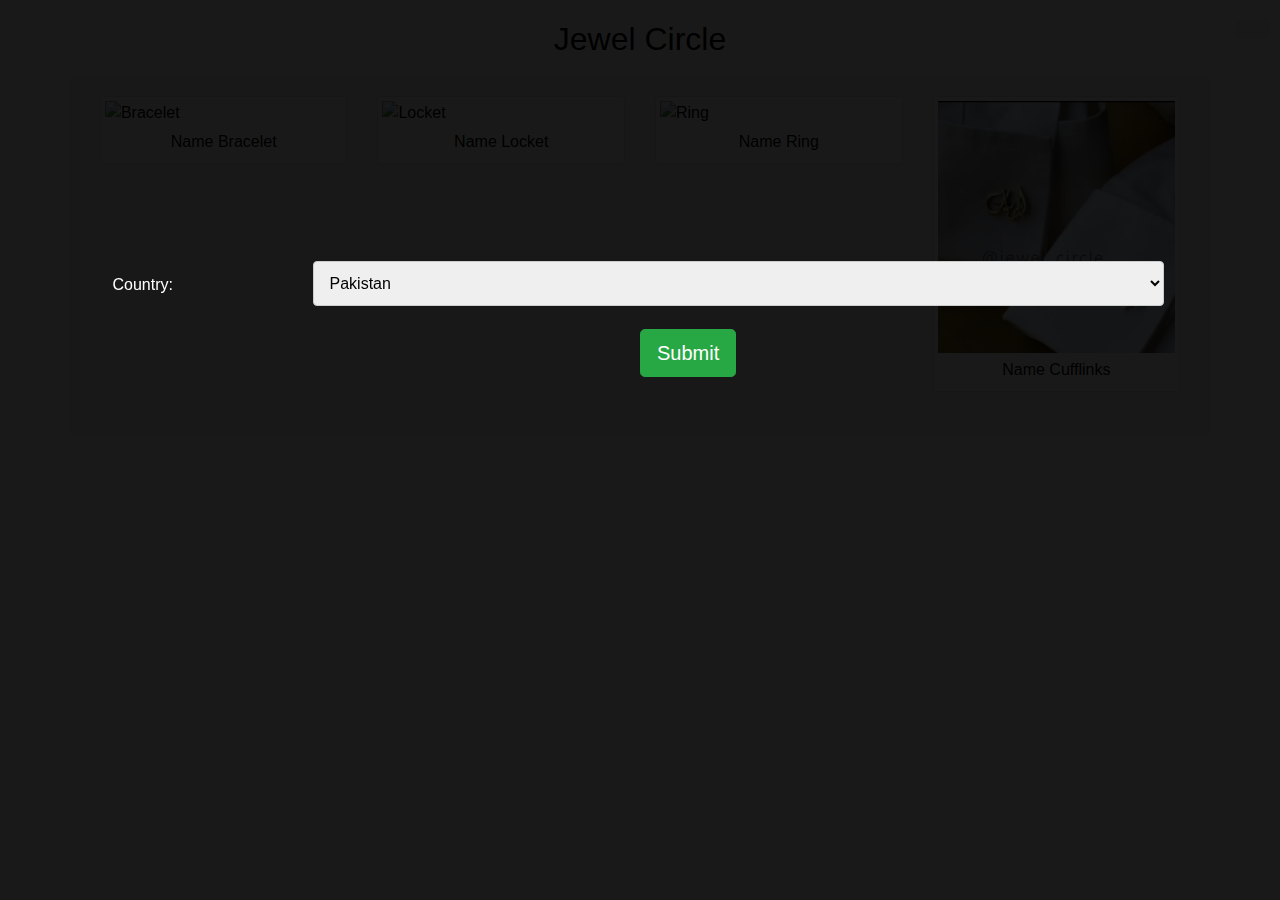
==== index.html @ 04d93567 "cart.js Fixed" ====
<!DOCTYPE html PUBLIC "-//W3C//DTD XHTML 1.0 Transitional//EN" "http://www.w3.org/TR/xhtml1/DTD/xhtml1-transitional.dtd">
<html>
<head>

  <title> Home </title>
  <link rel="stylesheet" type="text/css" href="assets/css/index.css">
  <link rel="stylesheet" href="https://maxcdn.bootstrapcdn.com/bootstrap/4.0.0/css/bootstrap.min.css" integrity="sha384-Gn5384xqQ1aoWXA+058RXPxPg6fy4IWvTNh0E263XmFcJlSAwiGgFAW/dAiS6JXm" crossorigin="anonymous">
   <link rel="stylesheet" href="path/to/font-awesome/css/font-awesome.min.css">
  <link href="https://fonts.googleapis.com/css?family=Audiowide|Bree+Serif|Fjalla+One|Josefin+Sans" rel="stylesheet">
  <script type="text/javascript" src="assets/js/lib/jquery-3.3.1.min.js"></script>
  <script src="https://cdnjs.cloudflare.com/ajax/libs/popper.js/1.12.9/umd/popper.min.js" integrity="sha384-ApNbgh9B+Y1QKtv3Rn7W3mgPxhU9K/ScQsAP7hUibX39j7fakFPskvXusvfa0b4Q" crossorigin="anonymous"></script>
  <script src="https://maxcdn.bootstrapcdn.com/bootstrap/4.0.0/js/bootstrap.min.js" integrity="sha384-JZR6Spejh4U02d8jOt6vLEHfe/JQGiRRSQQxSfFWpi1MquVdAyjUar5+76PVCmYl" crossorigin="anonymous"></script>
  <script defer src ="icons/js/fontawesome-all.js"> </script>
 </head>

<body>



<!-- The overlay -->

<div id="myNavz" class="overlay">
  
  <div class="overlay-content">
    <form>
      <div class="row">
        <div class="col-25">
          <label for="country">Country:</label>
        </div>
        <div class="col-70">
          <select id="country" name="country">
            <option value="pakistan">Pakistan</option>
            <option value="australia">Australia</option>
            <option value="austria">Austria</option>
            <option value="bangla">Bangladesh</option>
            <option value="belgium">Belgium</option>
            <option value="bhutan">Bhutan</option>
            <option value="botswana">Botswana</option>
            <option value="brunei">Brunei</option>
            <option value="bulgaria">Bulgaria</option>
            <option value="combodia">Combodia</option>
            <option value="canada">Canada</option>
            <option value="canaryIsland">Canary Island</option>
            <option value="channelIslands">Channel Islands</option>
            <option value="china">China</option>
            <option value="cyprus">Cyprus</option>
            <option value="czechRepublic">Czech Republic</option>
            <option value="denmark">Denmark</option>
            <option value="egypt">Egypt</option>
            <option value="ethiopia">Ethiopia</option>
            <option value="finland">Finland</option>
            <option value="france">France</option>
            <option value="germany">Germany</option>
            <option value="greece">Greece</option>
            <option value="hongKong">Hong Kong</option>
            <option value="hungary">Hungary</option>
            <option value="india">India</option>
            <option value="indonesia">Indonesia</option>
            <option value="iran">Iran</option>
            <option value="ireland">Ireland</option>
            <option value="italy">Italy</option>
            <option value="japan">Japan</option>
            <option value="jordan">Jordan</option>
            <option value="kenya">Kenya</option>
            <option value="korea">Korea</option>
            <option value="laos">Laos</option>
            <option value="lebonon">Lebonon</option>
            <option value="lesotho">Lesotho</option>
            <option value="luxembourg">Luxembourg</option>
            <option value="macau">Macau</option>
            <option value="maderia">Maderia</option>
            <option value="azores">Azores</option>
            <option value="malwai">Malwai</option>
            <option value="malaysia">Malaysia</option>
            <option value="maldives">Maldives</option>
            <option value="mauritius">Mauritius</option>
            <option value="mozambique">Mozambique</option>
            <option value="myanmar">Myanmar</option>
            <option value="namibia">Namibia</option>
            <option value="nepal">Nepal</option>
            <option value="netherlands">Netherlands</option>
            <option value="newZealand">New Zealand</option>
            <option value="northernCyprus">Northern Cyprus</option>
            <option value="northernIreland">Northern Ireland</option>
            <option value="norway">Norway</option>
            <option value="philippines">Philippines</option>
            <option value="poland">Poland</option>
            <option value="portugal">Portugal</option>
            <option value="romania">Romania</option>
            <option value="saudia">Saudia Arabia</option>
            <option value="scotland">Scotland</option>
            <option value="singapore">Singapore</option>
            <option value="slovakia">Slovakia</option>
            <option value="southAfrica">South Africa</option>
            <option value="spain">Spain</option>
            <option value="sriLanka">Sri Lanka</option>
            <option value="swaziland">Swaziland</option>
            <option value="sweden">Sweden</option>
            <option value="switzerland">Switzerland</option>
            <option value="syria">Syria</option>
            <option value="toaiwan">Toaiwan</option>
            <option value="us">United States of America</option>
            <option value="uk">United Kingdom</option>
            <option value="others"></option>
          </select>
        </div>
      </div> 
      </form>
      <div class="wrapperBtn">
      <button type="button" class="submitbtn btn btn-success btn-lg" onclick="closeNav()">Submit</button>
      </div>
  </div>
</div>

  <div class="homediv">
     <a href="index.html"> <h2 class="homecontent"> Jewel Circle </h2> </a>
     <form action="cart.html"><button class="btn btn-default btn-lg cart"> <i class="fas fa-cart-arrow-down "></i> </button></form>
  </div>




<div class="container">
  <form action="form.html">
    <div class="row">
      <div class="bracelet imgdiv col-lg-3 col-md-6 col-sm-12 col-xs-12">
        <div class="img-thumbnail">
            <a href="bracelet.html">
              <img src="images/index/bracelet.jpeg"  class="image" alt="Bracelet" style="width:100%">
              <div class="desc">Name Bracelet</div>
            </a>
        </div>
      </div>

      <div class="locket imgdiv col-lg-3 col-md-6 col-sm-12 col-xs-12">
        <div class="img-thumbnail">
           <a href="locket.html">
            <img src="images/index/locket.jpeg" class="image" alt="Locket" style="width:100%" >
            <div class="desc">Name Locket</div>
            </a>
        </div>
      </div>

      <div class="ring imgdiv col-lg-3 col-md-6 col-sm-12 col-xs-12">
        <div class="img-thumbnail">
            <a href="ring.html">
              <img src="images/index/ring.jpeg" class="image" alt="Ring" style="width:100%" >
              <div class="desc">Name Ring</div>
            </a>
        </div>
      </div>

      <div class="cuff imgdiv col-lg-3 col-md-6 col-sm-12 col-xs-12">
        <div class="img-thumbnail">
            <a href="cuff.html">
              <img src="images/index/cufflinks.jpeg" class="image" alt="Ring" style="width:100%"  >
              <div class="desc">Name Cufflinks</div>
            </a>
        </div>
      </div>

    </div>
  </form>
 </div> 



  <script defer src="https://use.fontawesome.com/releases/v5.0.10/js/all.js" integrity="sha384-slN8GvtUJGnv6ca26v8EzVaR9DC58QEwsIk9q1QXdCU8Yu8ck/tL/5szYlBbqmS+" crossorigin="anonymous"></script> 
  <script type="text/javascript" src="assets/js/index.js"></script>

</body>
</html>
---- assets/css/index.css ----
.overlay {
    height: 0%;
    width: 100%;
    position: fixed;
    z-index: 1;
    top: 0;
    left: 0;
    background-color: rgb(0,0,0);
    background-color: rgba(0,0,0, 0.9);
    overflow-y: hidden;
    transition: 0.5s;
}

.overlay-content {
    position: relative;
    top: 25%;
    width: 100%;
    text-align: center;
    margin-top: 30px;
}



.overlay .closebtn {
    position: absolute;
    top: 20px;
    right: 45px;
    font-size: 60px;
}

.submitbtn{
    
    position: absolute;
    top: 120%;
}
.wrapperBtn{
    text-align:center;
}

@media screen and (max-height: 450px) {
  .overlay {overflow-y: auto;}
  .overlay a {font-size: 20px}
  .overlay .closebtn {
    font-size: 40px;
    top: 15px;
    right: 35px;
  }
}



.cart{
    position: fixed;
    top: 20px;
    right: 10px; 
    
}

.homediv{
    margin-top:10px;
    text-align: center;
    margin-bottom:10px;
}
.homecontent{
    padding-top:10px;
    display: inline-block;
}

a:link {
    text-decoration: none;
    color:black;
}

.col-25 {
  float: left;
  width: 25%;
  margin-top: 6px;
  
  color:white;
}

/* Floating column for inputs: 75% width */
.col-70 {
  float: left;
  width: 65%;
  margin-top: 6px;
  
 
}



/* Clear floats after the columns */
.row:after {
  content: "";
  display: table;
  clear: both;
}
.container {
  border-radius: 5px;
  background-color: #f2f2f2;
  padding: 30px;
  
  display: flex;
  justify-content: center;

}
input[type=submit] {
  background-color: black;
  color: white;
  padding: 12px 20px;
  border: none;
  border-radius: 4px;
  cursor: pointer;
  float: right;
}
input[type=text], select, textarea{
  width: 100%;
  padding: 12px;
  border: 1px solid #ccc;
  border-radius: 4px;
  box-sizing: border-box;
  resize: vertical;
}

/* Style the label to display next to the inputs */
label {
  padding: 12px 12px 12px 0;
  display: inline-block;
}



/* allprod.css ------------------------------ */
div.gallery {
    border: 1px solid #ccc;
}

div.gallery:hover {
    border: 1px solid #777;
}

div.gallery img {
    width: 100%;
    height: auto;
}

div.desc {
    padding: 5px;
    text-align: center;
}

* {
    box-sizing: border-box;
}

.responsive {
    padding: 0 6px;
    float: left;
    width: 25%;
}

@media only screen and (max-width: 700px) {
    .responsive {
        width: 49.99999%;
        margin: 6px 0;
    }
}

@media only screen and (max-width: 500px) {
    .responsive {
        width: 100%;
    }
}

.clearfix:after {
    content: "";
    display: table;
    clear: both;
}
.cart{
    position: fixed;
    top: 20px;
    right: 10px; 
    
}

.homediv{
    margin-top:10px;
    text-align: center;
}
.homecontent{
    padding-top:10px;
    display: inline-block;
}
a:link {
    text-decoration: none;
    color:black;
}

.imgdiv{
    padding-bottom: 15px;
}

.container{
    padding-top:20px;
}

.maindiv{
    padding-top:20px;
}div.gallery {
    border: 1px solid #ccc;
}

div.gallery:hover {
    border: 1px solid #777;
}

div.gallery img {
    width: 100%;
    height: auto;
}

div.desc {
    padding: 5px;
    text-align: center;
}

* {
    box-sizing: border-box;
}

.responsive {
    padding: 0 6px;
    float: left;
    width: 25%;
}

@media only screen and (max-width: 700px) {
    .responsive {
        width: 49.99999%;
        margin: 6px 0;
    }
}

@media only screen and (max-width: 500px) {
    .responsive {
        width: 100%;
    }
}

.clearfix:after {
    content: "";
    display: table;
    clear: both;
}
.cart{
    position: fixed;
    top: 20px;
    right: 10px; 
    
}

.homediv{
    margin-top:10px;
    text-align: center;
}
.homecontent{
    padding-top:10px;
    display: inline-block;
}
a:link {
    text-decoration: none;
    color:black;
}

.imgdiv{
    padding-bottom: 15px;
}

.container{
    padding-top:20px;
}

.maindiv{
    padding-top:20px;
}
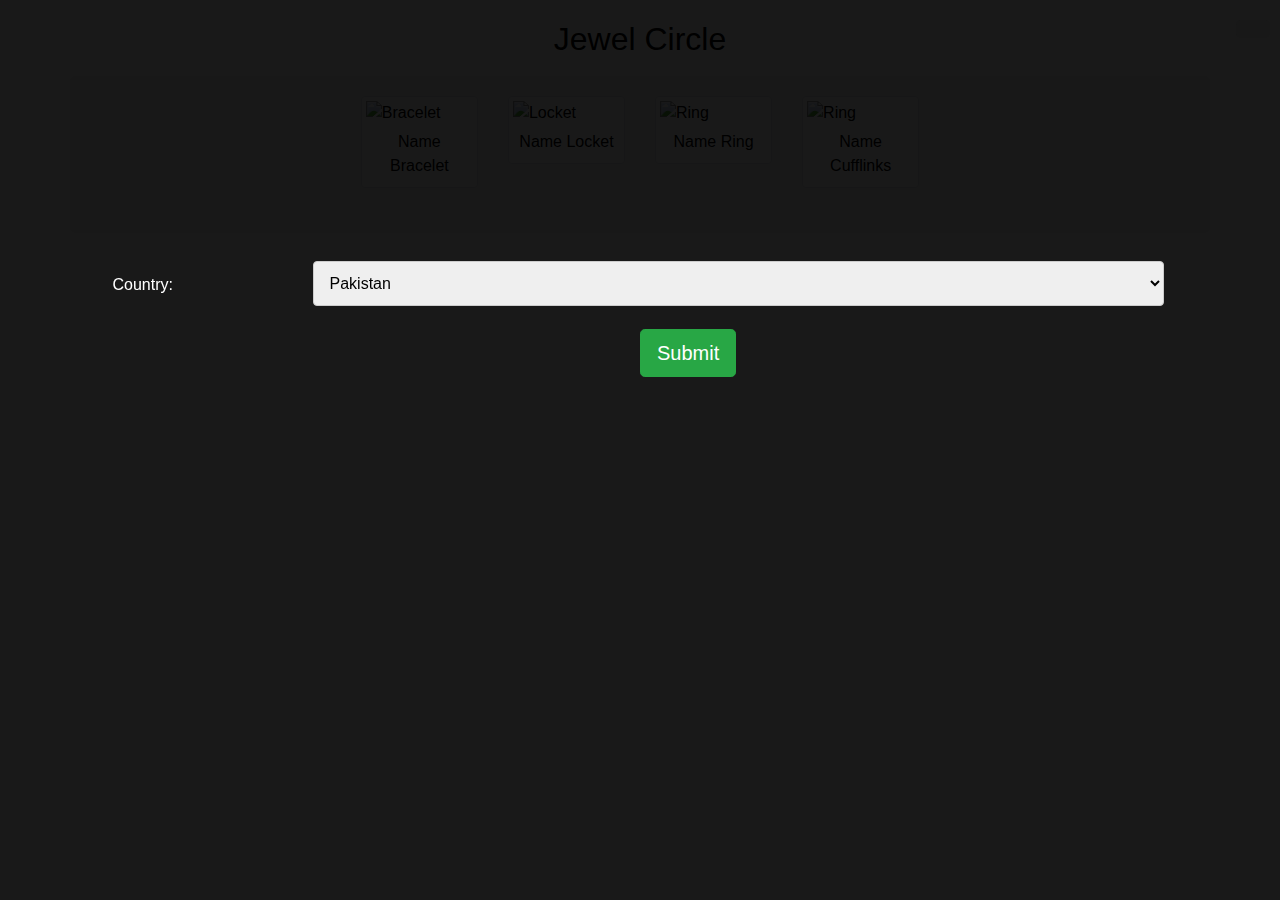
==== commit dfac88f0: "Fixed image" ====
--- a/index.html
+++ b/index.html
@@ -5,7 +5,6 @@
   <title> Home </title>
   <link rel="stylesheet" type="text/css" href="assets/css/index.css">
   <link rel="stylesheet" href="https://maxcdn.bootstrapcdn.com/bootstrap/4.0.0/css/bootstrap.min.css" integrity="sha384-Gn5384xqQ1aoWXA+058RXPxPg6fy4IWvTNh0E263XmFcJlSAwiGgFAW/dAiS6JXm" crossorigin="anonymous">
-   <link rel="stylesheet" href="path/to/font-awesome/css/font-awesome.min.css">
   <link href="https://fonts.googleapis.com/css?family=Audiowide|Bree+Serif|Fjalla+One|Josefin+Sans" rel="stylesheet">
   <script type="text/javascript" src="assets/js/lib/jquery-3.3.1.min.js"></script>
   <script src="https://cdnjs.cloudflare.com/ajax/libs/popper.js/1.12.9/umd/popper.min.js" integrity="sha384-ApNbgh9B+Y1QKtv3Rn7W3mgPxhU9K/ScQsAP7hUibX39j7fakFPskvXusvfa0b4Q" crossorigin="anonymous"></script>
@@ -98,7 +97,7 @@
             <option value="sweden">Sweden</option>
             <option value="switzerland">Switzerland</option>
             <option value="syria">Syria</option>
-            <option value="toaiwan">Toaiwan</option>
+            <option value="taiwan">Taiwan</option>
             <option value="us">United States of America</option>
             <option value="uk">United Kingdom</option>
             <option value="others"></option>
@@ -126,7 +125,7 @@
       <div class="bracelet imgdiv col-lg-3 col-md-6 col-sm-12 col-xs-12">
         <div class="img-thumbnail">
             <a href="bracelet.html">
-              <img src="images/index/bracelet.jpeg"  class="image" alt="Bracelet" style="width:100%">
+              <img src="images/index/Bracelet.jpeg"  class="image" alt="Bracelet" style="width:100%">
               <div class="desc">Name Bracelet</div>
             </a>
         </div>
@@ -135,7 +134,7 @@
       <div class="locket imgdiv col-lg-3 col-md-6 col-sm-12 col-xs-12">
         <div class="img-thumbnail">
            <a href="locket.html">
-            <img src="images/index/locket.jpeg" class="image" alt="Locket" style="width:100%" >
+            <img src="images/index/Locket.jpeg" class="image" alt="Locket" style="width:100%" >
             <div class="desc">Name Locket</div>
             </a>
         </div>
@@ -144,7 +143,7 @@
       <div class="ring imgdiv col-lg-3 col-md-6 col-sm-12 col-xs-12">
         <div class="img-thumbnail">
             <a href="ring.html">
-              <img src="images/index/ring.jpeg" class="image" alt="Ring" style="width:100%" >
+              <img src="images/index/Ring.jpeg" class="image" alt="Ring" style="width:100%" >
               <div class="desc">Name Ring</div>
             </a>
         </div>
@@ -153,7 +152,7 @@
       <div class="cuff imgdiv col-lg-3 col-md-6 col-sm-12 col-xs-12">
         <div class="img-thumbnail">
             <a href="cuff.html">
-              <img src="images/index/cufflinks.jpeg" class="image" alt="Ring" style="width:100%"  >
+              <img src="images/index/Cufflinks.jpeg" class="image" alt="Ring" style="width:100%"  >
               <div class="desc">Name Cufflinks</div>
             </a>
         </div>
--- a/assets/css/index.css
+++ b/assets/css/index.css
@@ -100,7 +100,7 @@
   border-radius: 5px;
   background-color: #f2f2f2;
   padding: 30px;
-  
+  display: none;
   display: flex;
   justify-content: center;
 
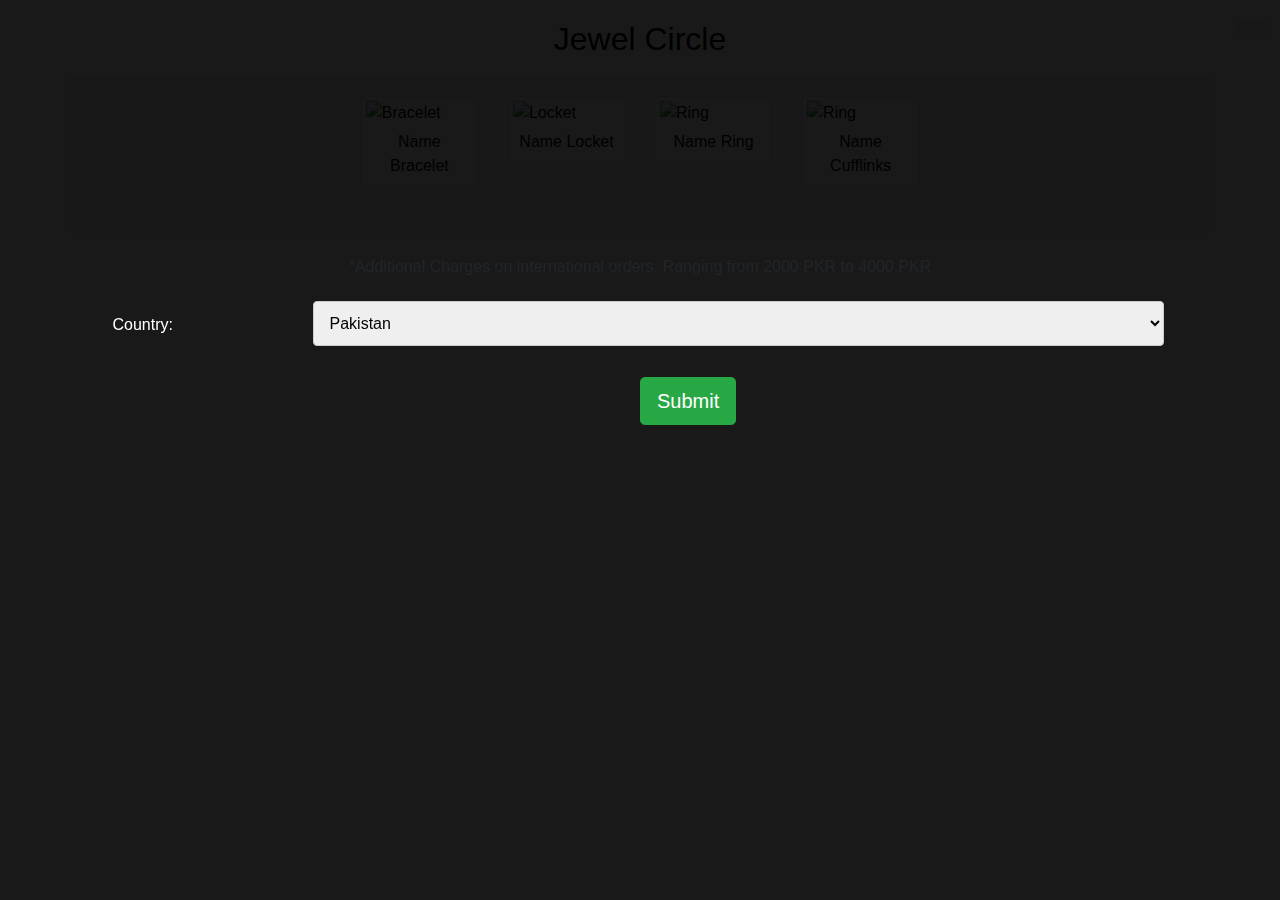
==== commit 55d5a537: "fav icnos added in every page" ====
--- a/index.html
+++ b/index.html
@@ -3,6 +3,8 @@
 <head>
 
   <title> Home </title>
+  <link rel='shortcut icon' type='image/x-icon' href='icon/favicon.ico' />
+  <meta name="viewport" content="width=device-width, initial-scale=1.0">
   <link rel="stylesheet" type="text/css" href="assets/css/index.css">
   <link rel="stylesheet" href="https://maxcdn.bootstrapcdn.com/bootstrap/4.0.0/css/bootstrap.min.css" integrity="sha384-Gn5384xqQ1aoWXA+058RXPxPg6fy4IWvTNh0E263XmFcJlSAwiGgFAW/dAiS6JXm" crossorigin="anonymous">
   <link href="https://fonts.googleapis.com/css?family=Audiowide|Bree+Serif|Fjalla+One|Josefin+Sans" rel="stylesheet">
@@ -19,9 +21,9 @@
 <!-- The overlay -->
 
 <div id="myNavz" class="overlay">
-  
   <div class="overlay-content">
     <form>
+        <p class="addcharge"> *Additional Charges on international orders, Ranging from 2000 PKR to 4000 PKR </p>
       <div class="row">
         <div class="col-25">
           <label for="country">Country:</label>
@@ -100,7 +102,7 @@
             <option value="taiwan">Taiwan</option>
             <option value="us">United States of America</option>
             <option value="uk">United Kingdom</option>
-            <option value="others"></option>
+            <option value="others">Others</option>
           </select>
         </div>
       </div> 
@@ -164,6 +166,7 @@
 
 
 
+
   <script defer src="https://use.fontawesome.com/releases/v5.0.10/js/all.js" integrity="sha384-slN8GvtUJGnv6ca26v8EzVaR9DC58QEwsIk9q1QXdCU8Yu8ck/tL/5szYlBbqmS+" crossorigin="anonymous"></script> 
   <script type="text/javascript" src="assets/js/index.js"></script>
 
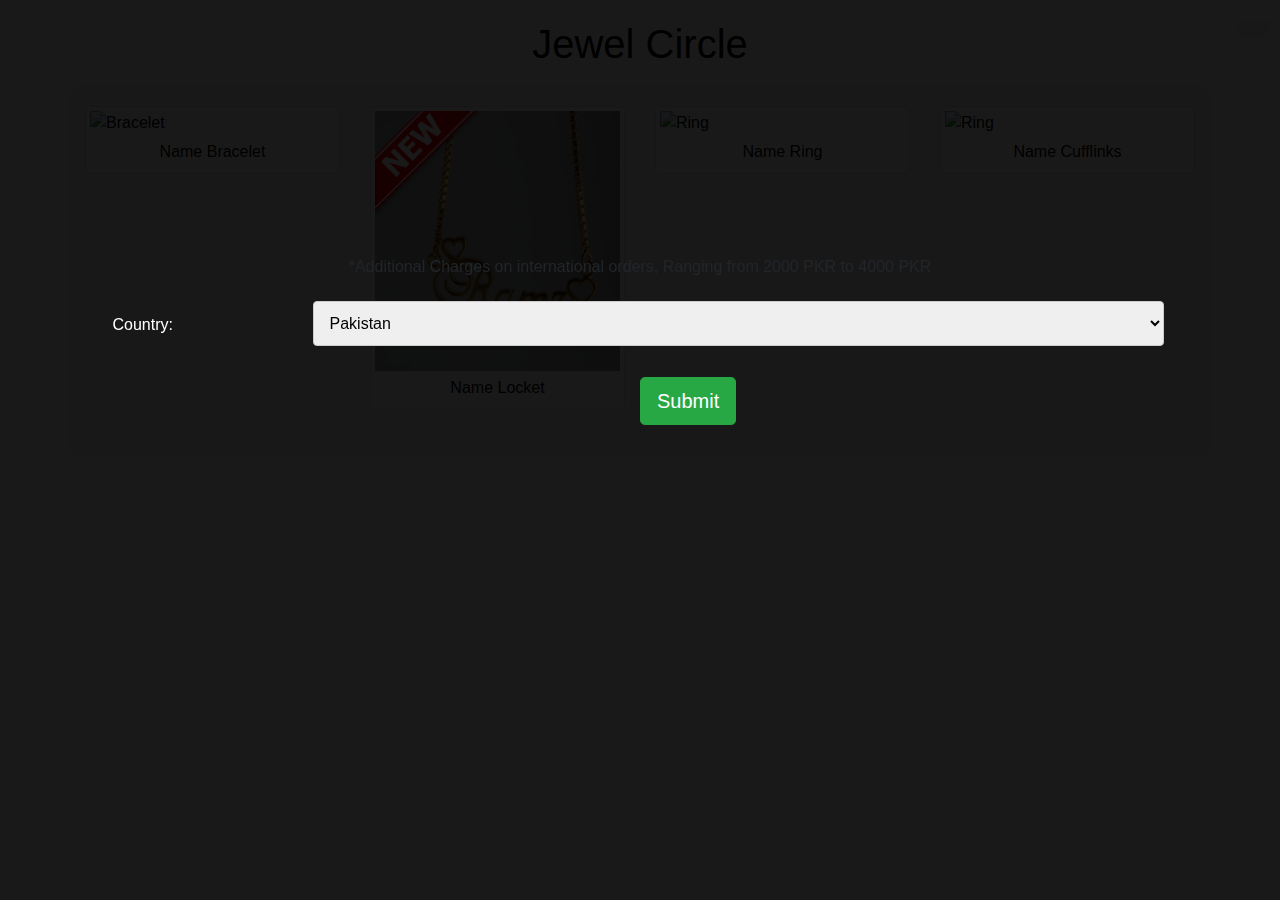
==== commit 71f69605: "fx" ====
--- a/index.html
+++ b/index.html
@@ -114,7 +114,7 @@
 </div>
 
   <div class="homediv">
-     <a href="index.html"> <h2 class="homecontent"> Jewel Circle </h2> </a>
+     <a href="index.html"> <h1 class="homecontent"> Jewel Circle </h1> </a>
      <form action="cart.html"><button class="btn btn-default btn-lg cart"> <i class="fas fa-cart-arrow-down "></i> </button></form>
   </div>
 
@@ -136,7 +136,7 @@
       <div class="locket imgdiv col-lg-3 col-md-6 col-sm-12 col-xs-12">
         <div class="img-thumbnail">
            <a href="locket.html">
-            <img src="images/index/Locket.jpeg" class="image" alt="Locket" style="width:100%" >
+            <img src="images/index/Locketnew.jpeg" class="image" alt="Locket" style="width:100%" >
             <div class="desc">Name Locket</div>
             </a>
         </div>
